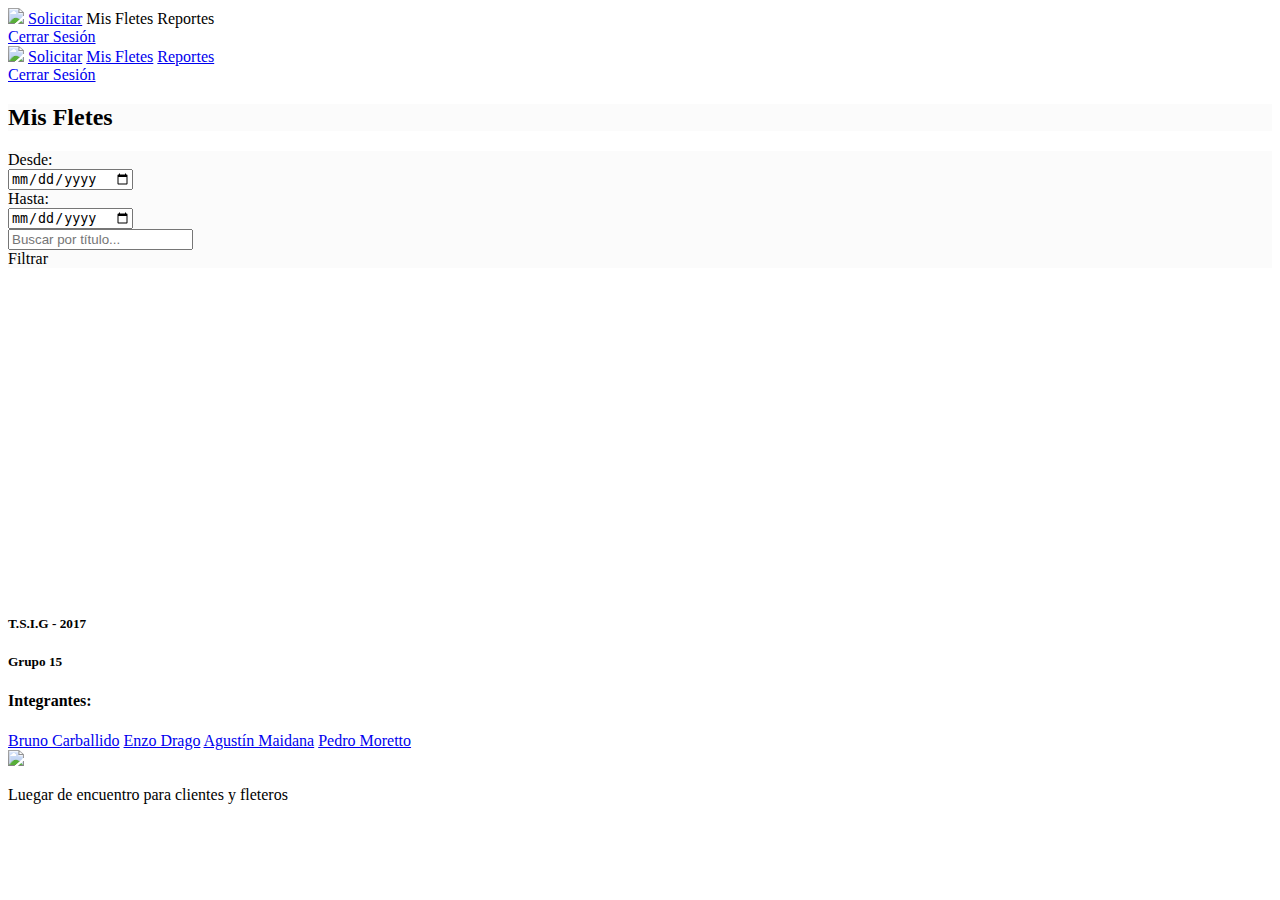
==== easyFleteWeb/src/main/resources/templates/historialCliente.html @ 59d0d49c "dfnkjfgdfjg" ====
<!DOCTYPE html>
<html xmlns:th="http://www.thymeleaf.org">
    <title>easyFlete</title>
    <meta charset="UTF-8">
    <meta name="viewport" content="width=device-width, initial-scale=1">
    <link rel="stylesheet" href="css/semantic.min.css">
    <link rel="stylesheet" href="css/easyFlete.css">
    <script src="js/jquery.js"></script>
    <script src="js/semantic.min.js"></script>
    <script src="https://openlayers.org/en/v4.1.0/build/ol.js"></script>
    <script src="https://cdnjs.cloudflare.com/ajax/libs/proj4js/2.3.12/proj4-src.js"></script>
    <script src="https://cdnjs.cloudflare.com/ajax/libs/proj4js/2.3.12/proj4.js"></script>
    <link rel="stylesheet" href="https://openlayers.org/en/v4.1.0/css/ol.css" type="text/css">
    <script src="js/easyFlete.js" type="text/javascript"></script>
    <body>
        <script>
            $(document).ready(function () {
                $('.masthead').visibility({
                    once: false,
                    onBottomPassed: function () {
                        $('.fixed.menu').transition('fade in');
                    },
                    onBottomPassedReverse: function () {
                        $('.fixed.menu').transition('fade out');
                    }
                });
                $('.ui.sidebar').sidebar('attach events', '.toc.item');
                $('.ui.embed').embed();
            });
        </script>
        <p style="display:none" id="emailCliente" th:text="${usuario}"></p>
        <div class="ui vertical inverted sidebar menu left w3-easyFlete-grey">
            <img src="img/easyFlete-white.png" style="height: 30px" class="w3-margin-left w3-margin-top">
            <a href="/inicio" class="item">Solicitar</a>
            <a class="active item">Mis Fletes</a>
            <a class="item">Reportes</a>
            <div class="right item">
                <a class="ui inverted button" href="logout" style="margin-top: 0px"><i class="sign out icon"></i>Cerrar Sesi&oacute;n</a>
            </div>
        </div>
        <div class="pusher">
            <div class="ui inverted vertical masterhead mhead center aligned segment w3-easyFlete-grey w3-bottombar" id="backgr" style="background-image: url(img/ub1610v2.jpg); background-repeat: no-repeat; background-position: bottom">
                <div class="ui container">
                    <div class="ui large secondary pointing menu w3-border-0">
                        <a class="toc item"><i class="sidebar icon"></i></a>
                        <img src="img/easyFlete.png" style="height: 30px" class="w3-margin-top w3-margin-right">
                        <a class="item" href="/inicio">Solicitar</a>
                        <a class="active item w3-text-easyFlete-orange" href="/fletes">Mis Fletes</a>
                        <a class="item" href="/reportes">Reportes</a>
                        <div class="right item">
                            <a class="ui button grey w3-hide-small" href="logout" style="margin-top: 0px"><i class="sign out icon"></i>Cerrar Sesi&oacute;n</a>
                        </div>
                    </div>
                </div>
            </div>
            <div class="w3-padding w3-padding-64 w3-card" style="background-color: #FBFBFB">
                <h2 class="ui center aligned icon header"> <i class="marker icon w3-text-easyFlete-orange"></i><span class="w3-text-easyFlete-grey">Mis Fletes</span> </h2>
            </div>
            <div class="w3-padding w3-padding-48">
                <div class="w3-content">
                    <div class="ui raised segment">
                        <div class="ui sticky" style="left: 936.5px; height: 43px !important;">
                            <div class="ui fluid secondary pointing menu w3-padding w3-round" style="background-color: #FBFBFB">
                                <div class="ui labeled input w3-hide-small w3-hide-medium">
                                    <div class="ui label">Desde:</div>
                                    <input id="fechaDesde" type="date">
                                </div>
                                <div class="ui labeled input w3-margin-left w3-hide-small w3-hide-medium">
                                    <div class="ui label">Hasta:</div>
                                    <input id="fechaHasta" type="date">
                                </div>
                                <div class="right menu w3-hide-small w3-hide-medium">
                                    <div class="ui action input">
                                        <input placeholder="Buscar por t&iacute;tulo..." type="text" id="titulo">
                                        <div class="ui button" onclick="getSolicitudesByCliente()">Filtrar</div>
                                    </div>
                                </div>
                            </div>
                        </div>
                        <div class="ui active tab">
                            <div class="ui divided items w3-padding w3-padding-16" id="items" style="min-height: 400px">
                            </div>
                        </div>
                    </div>
                </div>
            </div>
            <div class="ui inverted vertical footer segment">
                <div class="ui container">
                    <div class="ui stackable inverted divided equal height stackable grid">
                        <div class="four wide right aligned column">
                            <h5>T.S.I.G - 2017</h5>
                            <h5>Grupo 15</h5>
                        </div>
                        <div class="four wide center aligned column">
                            <h4 class="ui inverted header">Integrantes:</h4>
                            <div class="ui inverted link list"> <a href="#" class="item">Bruno Carballido</a> <a href="#" class="item">Enzo Drago</a> <a href="#" class="item">Agust&iacute;n Maidana</a> <a href="#" class="item">Pedro Moretto</a> </div>
                        </div>
                        <div class="six wide column"> <img src="img/easyFlete.gif" style="height: 25px">
                            <p>Luegar de encuentro para clientes y fleteros</p>
                        </div>
                    </div>
                </div>
            </div>
        </div>
        <script>
            $(document).ready(function () {
                "use strict";
                $('.ui.sticky').sticky({
                    offset: 0,
                    bottomOffset: 0,
                });
                $('.ui.dropdown').dropdown();
                $('.ui.rating')
                        .rating({
                            initialRating: 0,
                            maxRating: 5
                        })
                        ;
                blurBackground();
                getSolicitudesByCliente();
            });

            function getSolicitudesByCliente() {
                var email = document.getElementById("emailCliente").innerHTML;
                var fechaDesde = document.getElementById("fechaDesde").value;
                var fechaHasta = document.getElementById("fechaHasta").value;
                var titulo = document.getElementById("titulo").value;
                $.get("http://localhost:10070/clientes/solicitudes", "email=" + email + "&desde=" + fechaDesde + "&hasta=" + fechaHasta + "&titulo=" + titulo, function (response) {
                    while (document.getElementById("items").firstChild) {
                        document.getElementById("items").removeChild(document.getElementById("items").firstChild);
                    }
                    $.each(response, function (index, x) {
                        var s = JSON.stringify(x);
                        var solicitud = JSON.parse(s);
                        var item = document.createElement("div");
                        item.className = "item";
                        var content = document.createElement("div");
                        content.style.backgroundColor = "#FBFBFB";
                        content.className = "content";
                        var row1 = document.createElement("div");
                        row1.className = "row w3-light-grey";
                        var div = document.createElement("div");
                        div.className = "w3-padding";
                        div.style.height = "32px";
                        var h3 = document.createElement("h3");
                        h3.className = "ui header text w3-text-easyFlete-orange w3-left";
                        h3.innerHTML = solicitud[1];
                        var select = document.createElement("select");
                        select.className = "ui dropdown w3-right";
                        var option1 = document.createElement("option");
                        option1.value = "Nuevo";
                        option1.innerHTML = "Nuevo";
                        var option2 = document.createElement("option");
                        option2.value = "Cancelado";
                        option2.innerHTML = "Cancelado";
                        var option3 = document.createElement("option");
                        option3.value = "Confirmado";
                        option3.innerHTML = "Confirmado";
                        var option4 = document.createElement("option");
                        option4.value = "Terminado";
                        option4.innerHTML = "Terminado";
                        select.appendChild(option1);
                        select.appendChild(option2);
                        select.appendChild(option3);
                        select.appendChild(option4);
                        select.value = solicitud[3];
                        div.appendChild(h3);
                        div.appendChild(select);
                        row1.appendChild(div);
                        content.appendChild(row1);
                        var row2 = document.createElement("div");
                        row2.className = "meta w3-row";
                        var span1 = document.createElement("span");
                        span1.className = "w3-margin-left";
                        var strong1 = document.createElement("strong");
                        strong1.innerHTML = solicitud[4];
                        span1.appendChild(strong1);
                        var span2 = document.createElement("span");
                        span2.className = "w3-margin-left";
                        var strong2 = document.createElement("strong");
                        strong2.innerHTML = solicitud[6];
                        span2.appendChild(strong2);
                        var div2 = document.createElement("div");
                        div2.className = "ui star rating w3-margin-left";
                        div2.id = "rating" + solicitud[0];
                        $('.ui.rating').rating({initialRating: solicitud[5], maxRating: 5});
                        row2.appendChild(span1);
                        row2.appendChild(span2);
                        row2.appendChild(div2);
                        content.appendChild(row2);
                        var div3 = document.createElement("div");
                        div3.className = "description";
                        var p = document.createElement("p");
                        p.className = "w3-margin";
                        p.innerHTML = solicitud[2];
                        div3.appendChild(p);
                        content.appendChild(div3);
                        item.appendChild(content);
                        document.getElementById("items").appendChild(item);
                        $('.ui.dropdown').dropdown();
                    });
                });
            }

        </script>
    </body>
</html>
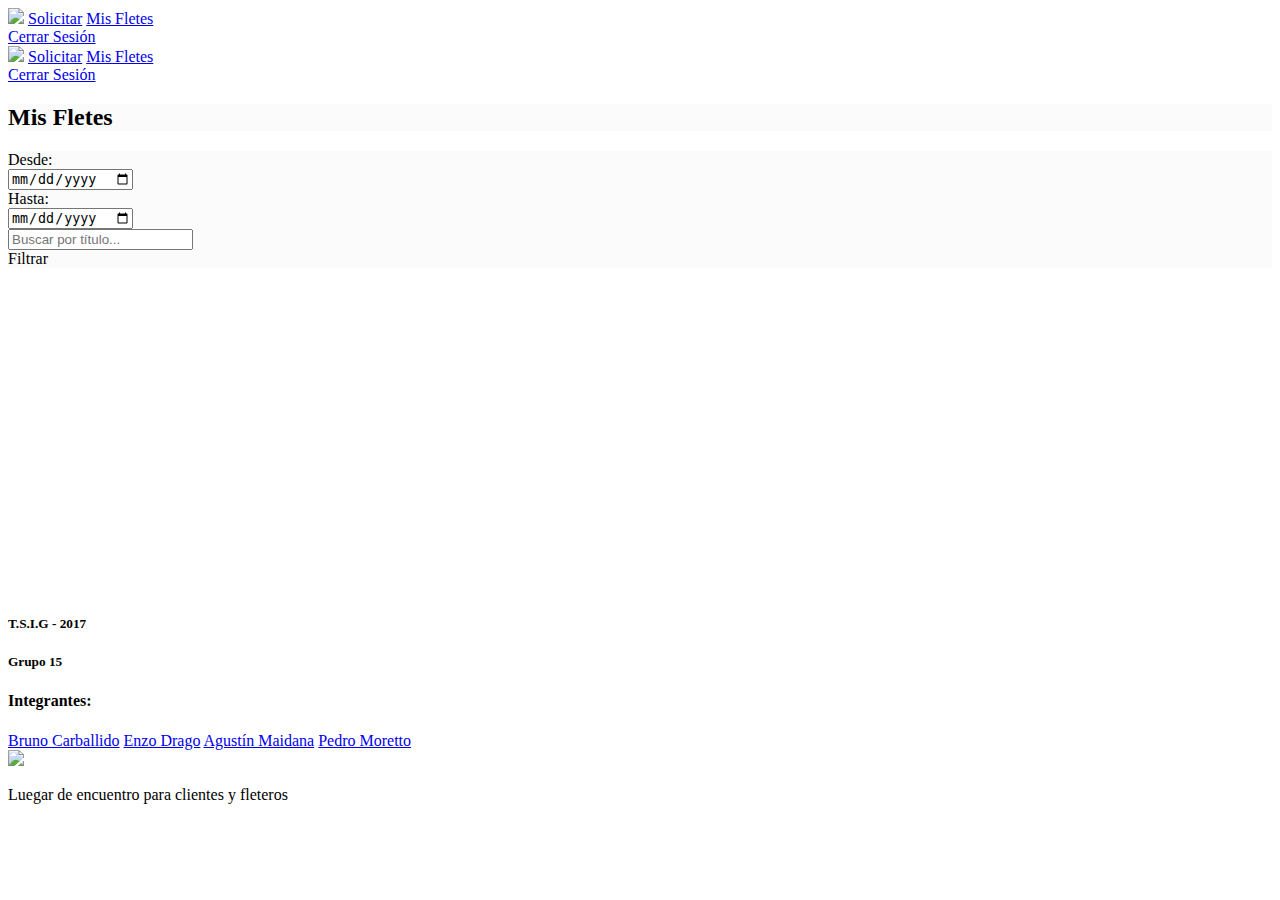
==== commit b8e19cc2: "broken bons" ====
--- a/easyFleteWeb/src/main/resources/templates/historialCliente.html
+++ b/easyFleteWeb/src/main/resources/templates/historialCliente.html
@@ -8,22 +8,11 @@
     <script src="js/jquery.js"></script>
     <script src="js/semantic.min.js"></script>
     <script src="https://openlayers.org/en/v4.1.0/build/ol.js"></script>
-    <script src="https://cdnjs.cloudflare.com/ajax/libs/proj4js/2.3.12/proj4-src.js"></script>
-    <script src="https://cdnjs.cloudflare.com/ajax/libs/proj4js/2.3.12/proj4.js"></script>
     <link rel="stylesheet" href="https://openlayers.org/en/v4.1.0/css/ol.css" type="text/css">
     <script src="js/easyFlete.js" type="text/javascript"></script>
     <body>
         <script>
             $(document).ready(function () {
-                $('.masthead').visibility({
-                    once: false,
-                    onBottomPassed: function () {
-                        $('.fixed.menu').transition('fade in');
-                    },
-                    onBottomPassedReverse: function () {
-                        $('.fixed.menu').transition('fade out');
-                    }
-                });
                 $('.ui.sidebar').sidebar('attach events', '.toc.item');
                 $('.ui.embed').embed();
             });
@@ -32,8 +21,7 @@
         <div class="ui vertical inverted sidebar menu left w3-easyFlete-grey">
             <img src="img/easyFlete-white.png" style="height: 30px" class="w3-margin-left w3-margin-top">
             <a href="/inicio" class="item">Solicitar</a>
-            <a class="active item">Mis Fletes</a>
-            <a class="item">Reportes</a>
+            <a class="active item" href="/fletes">Mis Fletes</a>
             <div class="right item">
                 <a class="ui inverted button" href="logout" style="margin-top: 0px"><i class="sign out icon"></i>Cerrar Sesi&oacute;n</a>
             </div>
@@ -46,7 +34,6 @@
                         <img src="img/easyFlete.png" style="height: 30px" class="w3-margin-top w3-margin-right">
                         <a class="item" href="/inicio">Solicitar</a>
                         <a class="active item w3-text-easyFlete-orange" href="/fletes">Mis Fletes</a>
-                        <a class="item" href="/reportes">Reportes</a>
                         <div class="right item">
                             <a class="ui button grey w3-hide-small" href="logout" style="margin-top: 0px"><i class="sign out icon"></i>Cerrar Sesi&oacute;n</a>
                         </div>
@@ -107,19 +94,12 @@
                 "use strict";
                 $('.ui.sticky').sticky({
                     offset: 0,
-                    bottomOffset: 0,
+                    bottomOffset: 0
                 });
                 $('.ui.dropdown').dropdown();
-                $('.ui.rating')
-                        .rating({
-                            initialRating: 0,
-                            maxRating: 5
-                        })
-                        ;
                 blurBackground();
                 getSolicitudesByCliente();
             });
-
             function getSolicitudesByCliente() {
                 var email = document.getElementById("emailCliente").innerHTML;
                 var fechaDesde = document.getElementById("fechaDesde").value;
@@ -147,21 +127,25 @@
                         h3.innerHTML = solicitud[1];
                         var select = document.createElement("select");
                         select.className = "ui dropdown w3-right";
+                        select.id = "estado" + solicitud[0];
+                        select.addEventListener("change", function () {
+                            actualizarEstado(solicitud[0], document.getElementById("estado" + solicitud[0]).value);
+                        });
                         var option1 = document.createElement("option");
                         option1.value = "Nuevo";
                         option1.innerHTML = "Nuevo";
-                        var option2 = document.createElement("option");
-                        option2.value = "Cancelado";
-                        option2.innerHTML = "Cancelado";
-                        var option3 = document.createElement("option");
-                        option3.value = "Confirmado";
-                        option3.innerHTML = "Confirmado";
+                        //var option2 = document.createElement("option");
+                        //option2.value = "Cancelado";
+                        //option2.innerHTML = "Cancelado";
+                        //var option3 = document.createElement("option");
+                        //option3.value = "Confirmado";
+                        //option3.innerHTML = "Confirmado";
                         var option4 = document.createElement("option");
                         option4.value = "Terminado";
                         option4.innerHTML = "Terminado";
                         select.appendChild(option1);
-                        select.appendChild(option2);
-                        select.appendChild(option3);
+                        //select.appendChild(option2);
+                        //select.appendChild(option3);
                         select.appendChild(option4);
                         select.value = solicitud[3];
                         div.appendChild(h3);
@@ -170,6 +154,7 @@
                         content.appendChild(row1);
                         var row2 = document.createElement("div");
                         row2.className = "meta w3-row";
+                        row2.id = "row2" + solicitud[0];
                         var span1 = document.createElement("span");
                         span1.className = "w3-margin-left";
                         var strong1 = document.createElement("strong");
@@ -182,8 +167,9 @@
                         span2.appendChild(strong2);
                         var div2 = document.createElement("div");
                         div2.className = "ui star rating w3-margin-left";
-                        div2.id = "rating" + solicitud[0];
-                        $('.ui.rating').rating({initialRating: solicitud[5], maxRating: 5});
+                        div2.id = solicitud[0];
+                        div2.setAttribute("data-rating", solicitud[5]);
+                        div2.setAttribute("data-max-rating", 5);
                         row2.appendChild(span1);
                         row2.appendChild(span2);
                         row2.appendChild(div2);
@@ -197,11 +183,31 @@
                         content.appendChild(div3);
                         item.appendChild(content);
                         document.getElementById("items").appendChild(item);
-                        $('.ui.dropdown').dropdown();
                     });
+                    $('.ui.dropdown').dropdown();
+                    $('.ui.rating').rating('setting', 'onRate', function (value) {
+                        actualizarRating(this.id, value);
+                    });
                 });
             }
-
+            function actualizarRating(solicitud, rating) {
+                var postInfo = "rating=" + rating + "&solicitud=" + solicitud;
+                $.ajax({
+                    url: 'http://localhost:10070/solicitudes/rating',
+                    type: 'PUT',
+                    data: postInfo,
+                    success: function () { }
+                });
+            }
+            function actualizarEstado(solicitud, estado) {
+                var postInfo = "estado=" + estado + "&solicitud=" + solicitud;
+                $.ajax({
+                    url: 'http://localhost:10070/solicitudes/estado',
+                    type: 'PUT',
+                    data: postInfo,
+                    success: function () { }
+                });
+            }
         </script>
     </body>
 </html>
